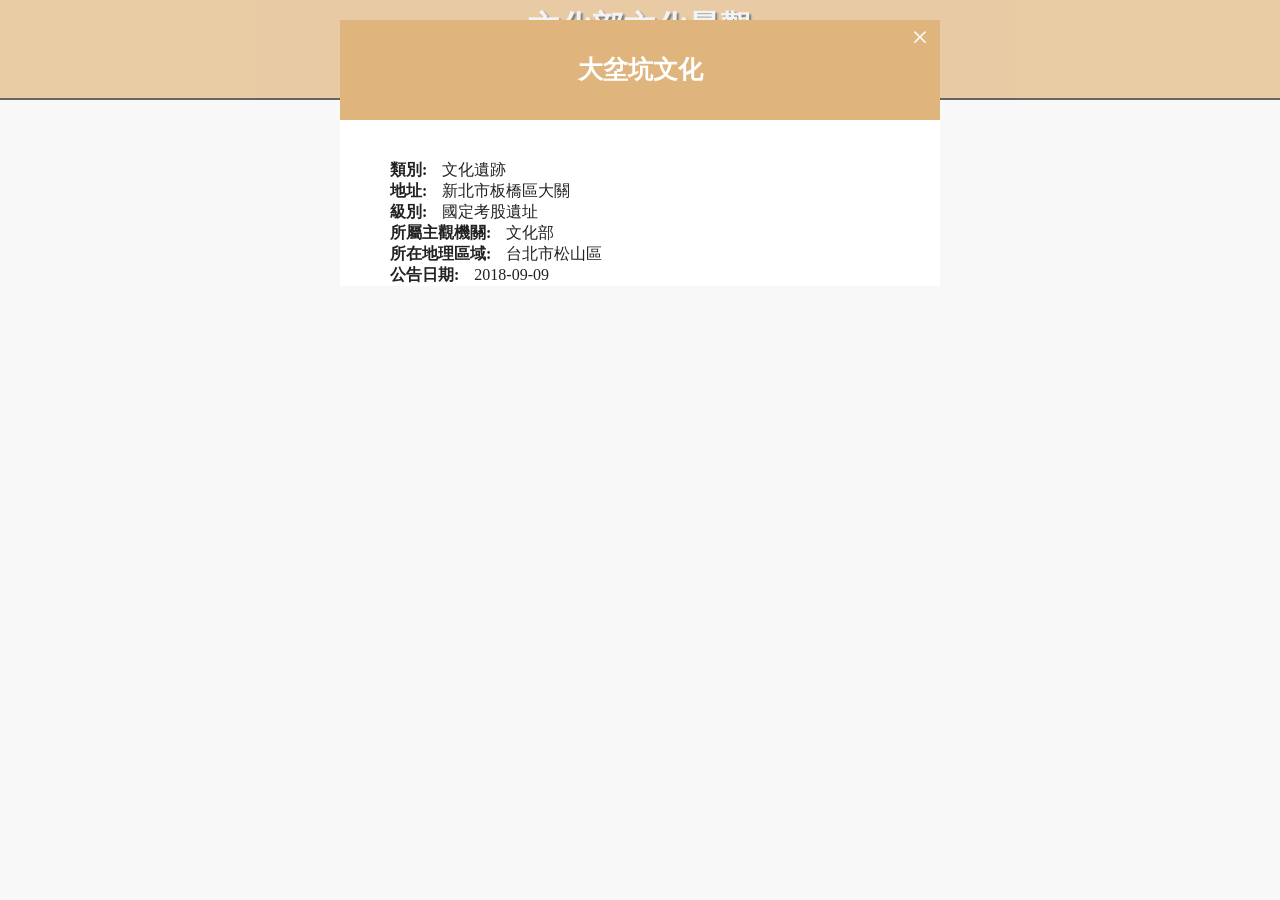
==== culturesite.html @ 805ea7ee "unfinished" ====
<!DOCTYPE html>
<html lang="zh-TW">
<head>
    <meta charset="UTF-8">
    <meta name="viewport" content="width=device-width, initial-scale=1.0">
    <meta http-equiv="X-UA-Compatible" content="ie=edge">
    <title>Cultural Attractions</title>
    <style>
        *{
            margin: 0;
            padding: 0;
            box-sizing: border-box;
        }
        body{
            font-family: 微軟正黑體;
            color: #222;
            background-color: rgb(245,245,245);
        }

        .header{
            position: relative;
            width: 100%;
            height: 100px;
            background: #dfb47d ;
            border-bottom: 2px solid #222

        }
        .header .header-title{
            position: absolute;
            top: 50%;
            left: 50%;
            transform: translate3d(-50%,-60%,0);
            text-align: center;
            font: bold;
            color: #eee;
            text-shadow: 2px 2px 2px #444;
        }
        .select{
            position: absolute;
            left: 50%;
            transform: translateX(-50%);
            padding-top: 10px;
        }
        .select-area,.select-type{
            
        }
        .content{
        }
/*info*/
        .infoboxs{
            width: 90%;
            margin:50px auto;
            text-align: center;
        }
        .infoboxs-container{
            position: relative;
            display: inline-block;/*多個塊元素水平居中*/
            width: 330px;
            min-height: 300px;
            margin: 20px;
            background-color: #e4dbd0;
            overflow: hidden;/*開啟bfc防止margin重疊*/
            vertical-align: text-top
        }
        .infoboxs-up{
            position: relative;
            width: 300px;
            margin: 15px auto;
        }
        .infoboxs-up img{
            width: 300px;
            border: 1px solid #222
        }
        .infoboxs-up .info-name{
            position: absolute;
            bottom: 40px;
            left: 10px;
            display: block;
            color: rgba(255,255,255,.9);
            text-shadow: 2px 2px 2px #222;
            font-size: 20px;
            font-weight: bold;
        }
        .infoboxs-container .info-area{
            position: absolute;
            bottom: 18px;
            left: 10px;
            display: block;
            color:  rgba(255,255,255,.9);
            text-shadow: 2px 2px 2px #222;
            font-size: 18px;
            font-weight: bold;
        }
        .infoboxs-down{
            text-align: left;
            padding: 0px 20px 20px 20px;
        }
        .info-modal{
            position: absolute;
            top: 0px;
            right: 0px;
            bottom: 0px;
            left: 0px;
            display: block;
            transition: 0.6s;
        }
        .info-modal:hover{
            background-color: rgba(255,255,255,0.3);
        }
        .info-modal:hover~div img {
            width: 600px;
        }




        .modal{
            position: fixed;
            top: 0px;
            left: 0px;
            bottom: 0px;
            left: 0px;
            width: 100%;
            padding: 10px 30px;
            background-color: rgba(255,255,255,0.3);
            overflow: auto;
            
        }
        .modal-container{
           max-width: 600px;
           margin: 10px auto;
           overflow: hidden;
           background: #fff;
        }
        .modal-header{
            position: relative;
            height: 100px;
            background: #dfb47d;
            text-align: center;
        }
        .modal-header .site-name{
            color: #fff;
            font-size: 25px;
            line-height: 100px;
            font-weight: bold;
        }
        .modal-header .close-button{
            position: absolute;
            top: 0px;
            right: 0px;
            display: block;
            width: 40px;
            height: 40px;
            font-size: 30px;
            color: #fff;
        }
        .modal-header .close-button:hover{
            background-color: #e4dbd0;
            cursor: pointer;
        }
        .modal-body{
            padding: 0px 50px;

        }
        .modal-body .site-img{
            display: block;
            margin: 20px auto;
            width: 100%;
        }
        .modal-body>p>span{
            padding: 0px 15px;
        }
        



        .container{
            width: 80%;
            margin: 0 auto;
        }
        .clearfix::after{
            content: "";
            display: table;
            clear: both;
        }
    </style>
</head>
<body>
    <div class="header">
        <div class="header-title"><h1>文化部文化景觀</h1><h2>National Cultural Heritage</h2></div>
    </div>
    <div class="select">
        <select class="select-area"></select><span>地區</span>
        <select class="select-type"></select><span>類別</span>
    </div>
    <div class="content">   
        <div class="infoboxs"></div>
        <div class="pages"></div>
        <div class="modal" >
            <div class="modal-container">
                <div class="modal-header">
                    <h3 class="site-name">大坌坑文化</h3>
                    <span class="close-button">&times;</span>
                </div>
                <div class="modal-body">
                    <img src="https://data.boch.gov.tw/old_upload/_upload/Assets_new/archeology/5206/photo/CE02%E6%96%B0%E5%8C%97%E5%B8%82%E5%8D%81%E4%B8%89%E8%A1%8C%E9%81%BA%E5%9D%80(1).JPG" alt="" class="site-img">
                    <p><b>類別:</b><span class="site-type">文化遺跡</span></p>
                    <p><b>地址:</b><span class="site-address">新北市板橋區大關</span></p>
                    <p><b>級別:</b><span class="site-level">國定考股遺址</span></p>
                    <p><b>所屬主觀機關:</b><span class="site-headcity">文化部</span></p>
                    <p><b>所在地理區域:</b><span class="site-area-name">台北市松山區</span></p>
                    <p><b>公告日期:</b><span class="site-register-date">2018-09-09</span></p>
                    <div class="google-map"></div>
                </div>
                <div class="modal-footer"></div>
            </div>
        </div>
    </div>
    <div class="footer">
        <p class="copyright"></p>
    </div>
</body>
<script src="js/main.js"></script>
</html>
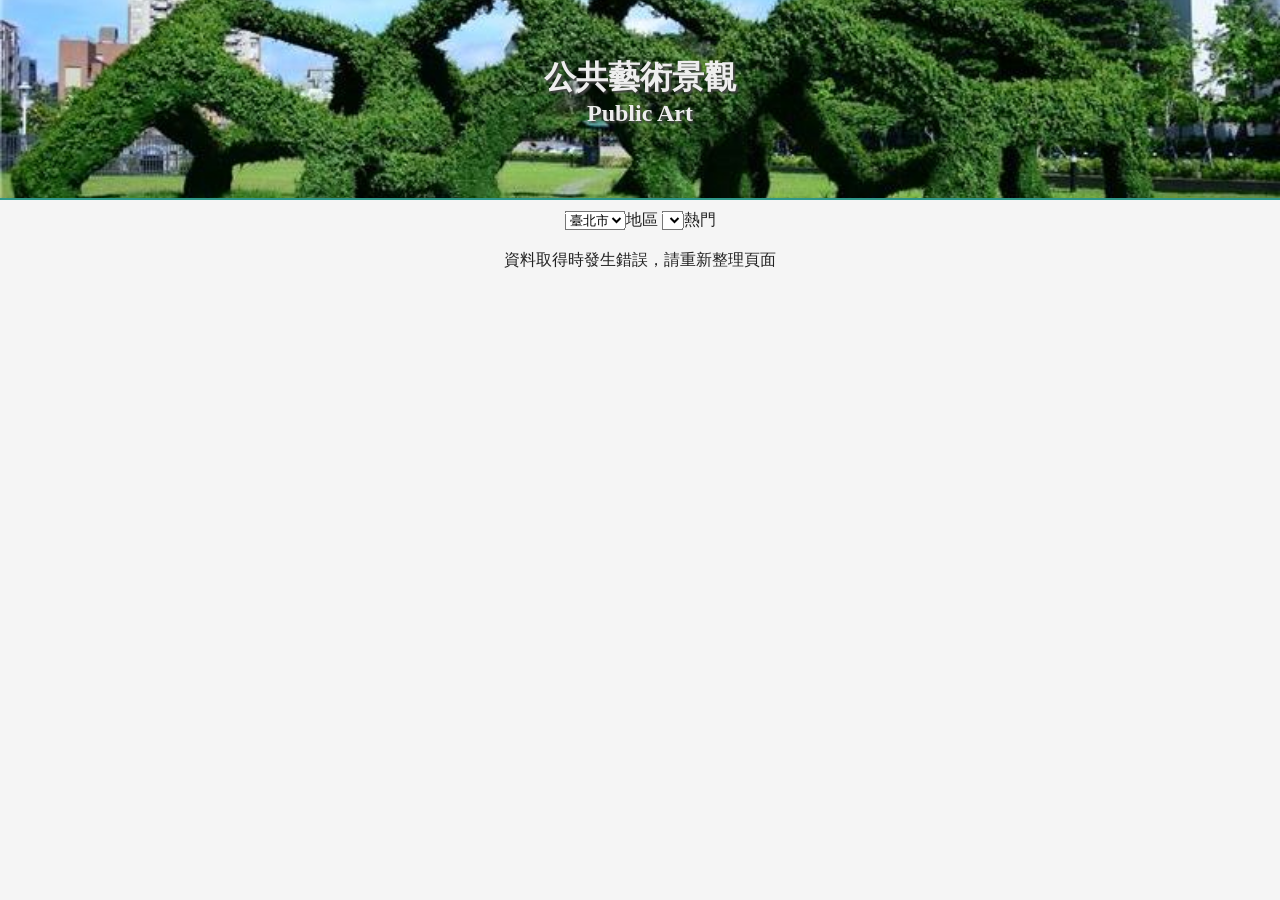
==== commit aeb8f52b: "初步完成" ====
--- a/culturesite.html
+++ b/culturesite.html
@@ -20,9 +20,11 @@
         .header{
             position: relative;
             width: 100%;
-            height: 100px;
-            background: #dfb47d ;
-            border-bottom: 2px solid #222
+            height: 200px;
+            background-image: url('./img/nav.jpg');
+            background-position: center;
+            background-size: cover;
+            border-bottom: 2px solid rgb(46, 151, 138)
 
         }
         .header .header-title{
@@ -58,18 +60,22 @@
             width: 330px;
             min-height: 300px;
             margin: 20px;
-            background-color: #e4dbd0;
             overflow: hidden;/*開啟bfc防止margin重疊*/
             vertical-align: text-top
         }
         .infoboxs-up{
             position: relative;
             width: 300px;
-            margin: 15px auto;
+            margin: 5px auto;
         }
         .infoboxs-up img{
+            object-fit: cover;
             width: 300px;
-            border: 1px solid #222
+            height: 270px;
+            outline: none;
+           
+          
+            
         }
         .infoboxs-up .info-name{
             position: absolute;
@@ -80,6 +86,7 @@
             text-shadow: 2px 2px 2px #222;
             font-size: 20px;
             font-weight: bold;
+            text-align: left;
         }
         .infoboxs-container .info-area{
             position: absolute;
@@ -94,6 +101,15 @@
         .infoboxs-down{
             text-align: left;
             padding: 0px 20px 20px 20px;
+            
+        }
+        .infoboxs-down .info-author,
+        .infoboxs-down .info-address {
+            display: block;
+            overflow: hidden;
+            text-overflow: ellipsis;
+            white-space: nowrap;
+            width: 280px;
         }
         .info-modal{
             position: absolute;
@@ -135,14 +151,15 @@
         .modal-header{
             position: relative;
             height: 100px;
-            background: #dfb47d;
-            text-align: center;
-        }
-        .modal-header .site-name{
+            background: rgb(66, 171, 158);
+            text-align: center;
+        }
+        .modal-header .art-name{
             color: #fff;
             font-size: 25px;
             line-height: 100px;
             font-weight: bold;
+            
         }
         .modal-header .close-button{
             position: absolute;
@@ -155,25 +172,47 @@
             color: #fff;
         }
         .modal-header .close-button:hover{
-            background-color: #e4dbd0;
+            background-color: rgb(86, 191, 178);
             cursor: pointer;
         }
         .modal-body{
-            padding: 0px 50px;
-
-        }
-        .modal-body .site-img{
+            padding: 0px 50px 40px 50px;
+            border-bottom: 3px solid rgb(46, 151, 138);
+
+        }
+        .modal-body .art-img{
             display: block;
             margin: 20px auto;
             width: 100%;
         }
+        .modal-body>p::after{
+            
+        }
+        .modal-body>p{
+           border-bottom: 1px solid rgb(46, 151, 138);
+           padding: 20px 0;
+        }
+        .modal-body>p>b {
+            display: inline-block;
+            width: 20%;
+            color: rgb(46, 151, 138);
+            font-size: 20px;
+        }
         .modal-body>p>span{
-            padding: 0px 15px;
+            display:inline-block;
+            width: 80%;
+            font-size: 20px;
+        }
+
+        .modal-body .map {
+            text-align: center;
+            color: rgb(46, 151, 138);
+            font-size: 20px;
+            font-weight: bold;
+            padding: 20px 0;
+            border: none;
         }
         
-
-
-
         .container{
             width: 80%;
             margin: 0 auto;
@@ -183,36 +222,41 @@
             display: table;
             clear: both;
         }
+        #google-map {
+            height: 400px;
+            width: 100%;
+        }
     </style>
 </head>
 <body>
     <div class="header">
-        <div class="header-title"><h1>文化部文化景觀</h1><h2>National Cultural Heritage</h2></div>
+        <div class="header-title"><h1>公共藝術景觀</h1><h2>Public Art</h2></div>
     </div>
     <div class="select">
         <select class="select-area"></select><span>地區</span>
-        <select class="select-type"></select><span>類別</span>
+        <select class="select-type"></select><span>熱門</span>
     </div>
     <div class="content">   
         <div class="infoboxs"></div>
         <div class="pages"></div>
-        <div class="modal" >
+        <div class="modal" style="display:none">
             <div class="modal-container">
                 <div class="modal-header">
-                    <h3 class="site-name">大坌坑文化</h3>
+                    <h3 class="art-name"></h3>
                     <span class="close-button">&times;</span>
                 </div>
                 <div class="modal-body">
-                    <img src="https://data.boch.gov.tw/old_upload/_upload/Assets_new/archeology/5206/photo/CE02%E6%96%B0%E5%8C%97%E5%B8%82%E5%8D%81%E4%B8%89%E8%A1%8C%E9%81%BA%E5%9D%80(1).JPG" alt="" class="site-img">
-                    <p><b>類別:</b><span class="site-type">文化遺跡</span></p>
-                    <p><b>地址:</b><span class="site-address">新北市板橋區大關</span></p>
-                    <p><b>級別:</b><span class="site-level">國定考股遺址</span></p>
-                    <p><b>所屬主觀機關:</b><span class="site-headcity">文化部</span></p>
-                    <p><b>所在地理區域:</b><span class="site-area-name">台北市松山區</span></p>
-                    <p><b>公告日期:</b><span class="site-register-date">2018-09-09</span></p>
-                    <div class="google-map"></div>
+                    <img src="" alt="" class="art-img">
+                    <p><b>作者</b><span class="art-author"></span></p>
+                    <p><b>時間</b><span class="art-year"></span></p>
+                    <p><b>介紹</b><span class="art-intro"></span></p>
+                    <p><b>所在地區</b><span class="art-area-name"></span></p>
+                    <p><b>作品地址</b><span class="art-address"></span></p>
+                    <p class="map">地圖</p>
+                    <div id="google-map"></div>
                 </div>
                 <div class="modal-footer"></div>
+                
             </div>
         </div>
     </div>
@@ -220,5 +264,7 @@
         <p class="copyright"></p>
     </div>
 </body>
+<script async defer src="https://maps.googleapis.com/maps/api/js?key=AIzaSyCca04o_T80BRG_Tj__rkUmFBPXUuIyfnk&callback=initMap"> </script>
+
 <script src="js/main.js"></script>
 </html>
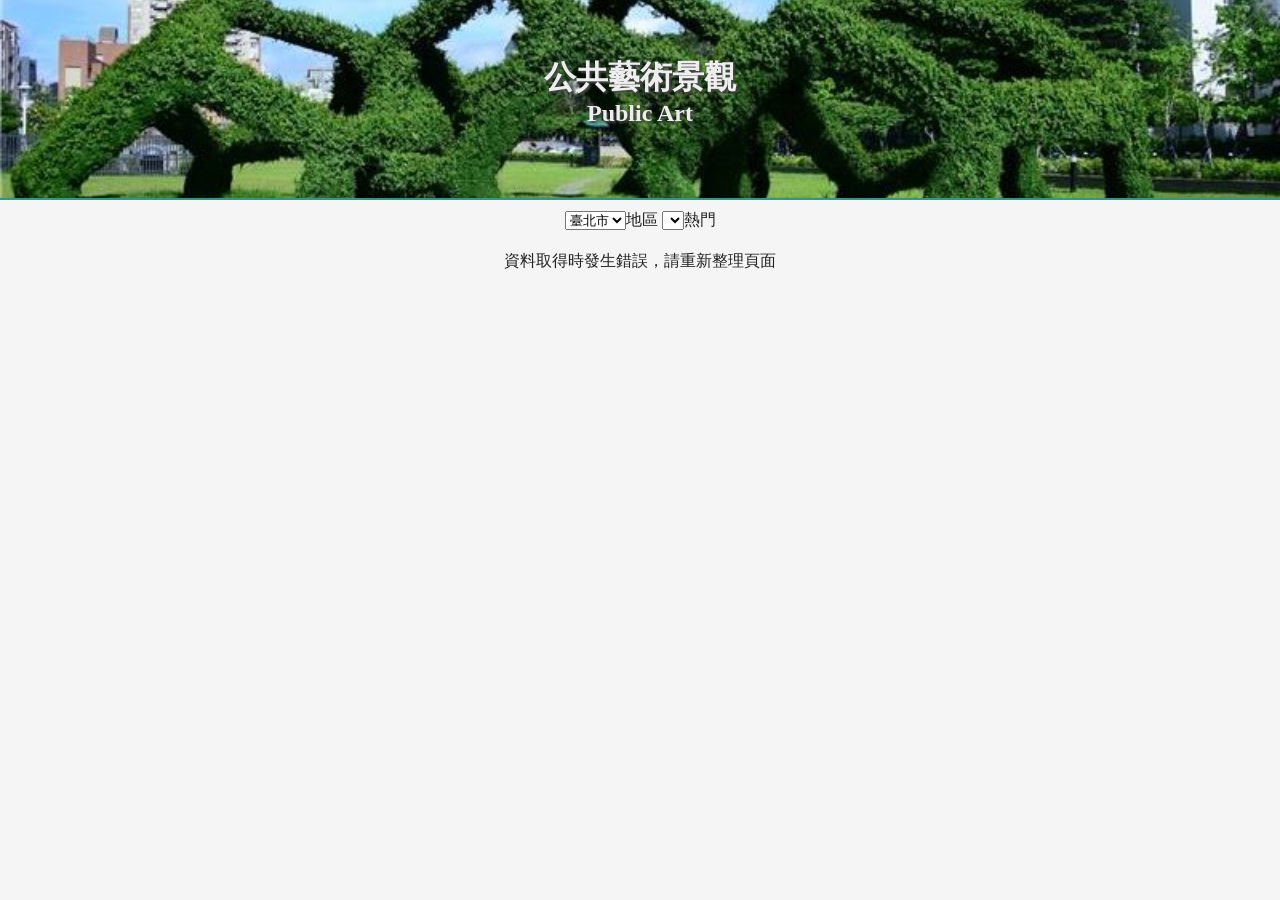
==== commit 643a11e4: "完成頁面系統" ====
--- a/culturesite.html
+++ b/culturesite.html
@@ -4,7 +4,7 @@
     <meta charset="UTF-8">
     <meta name="viewport" content="width=device-width, initial-scale=1.0">
     <meta http-equiv="X-UA-Compatible" content="ie=edge">
-    <title>Cultural Attractions</title>
+    <title>Public Arts</title>
     <style>
         *{
             margin: 0;
@@ -38,20 +38,17 @@
             text-shadow: 2px 2px 2px #444;
         }
         .select{
-            position: absolute;
-            left: 50%;
-            transform: translateX(-50%);
+            text-align: center;
             padding-top: 10px;
         }
         .select-area,.select-type{
-            
         }
         .content{
         }
 /*info*/
         .infoboxs{
             width: 90%;
-            margin:50px auto;
+            margin:20px auto;
             text-align: center;
         }
         .infoboxs-container{
@@ -127,8 +124,26 @@
             width: 600px;
         }
 
-
-
+        .paging {
+            text-align: center;
+            margin-bottom: 20px; 
+        }
+        .paging .paging-pages{
+            display: inline-block;
+            width: 40px;
+            height: 40px;
+            list-style-type: none;
+            color: rgb(46, 151, 138);;
+            text-align: center;
+            line-height: 40px;
+            
+        }
+        .paging .paging-pages.active,
+        .paging .paging-pages:hover{
+            color: #fff;
+            cursor: pointer;
+            background-color:rgb(46, 151, 138);
+        }
 
         .modal{
             position: fixed;
@@ -238,7 +253,8 @@
     </div>
     <div class="content">   
         <div class="infoboxs"></div>
-        <div class="pages"></div>
+        <div class="paging"></div>
+      
         <div class="modal" style="display:none">
             <div class="modal-container">
                 <div class="modal-header">
